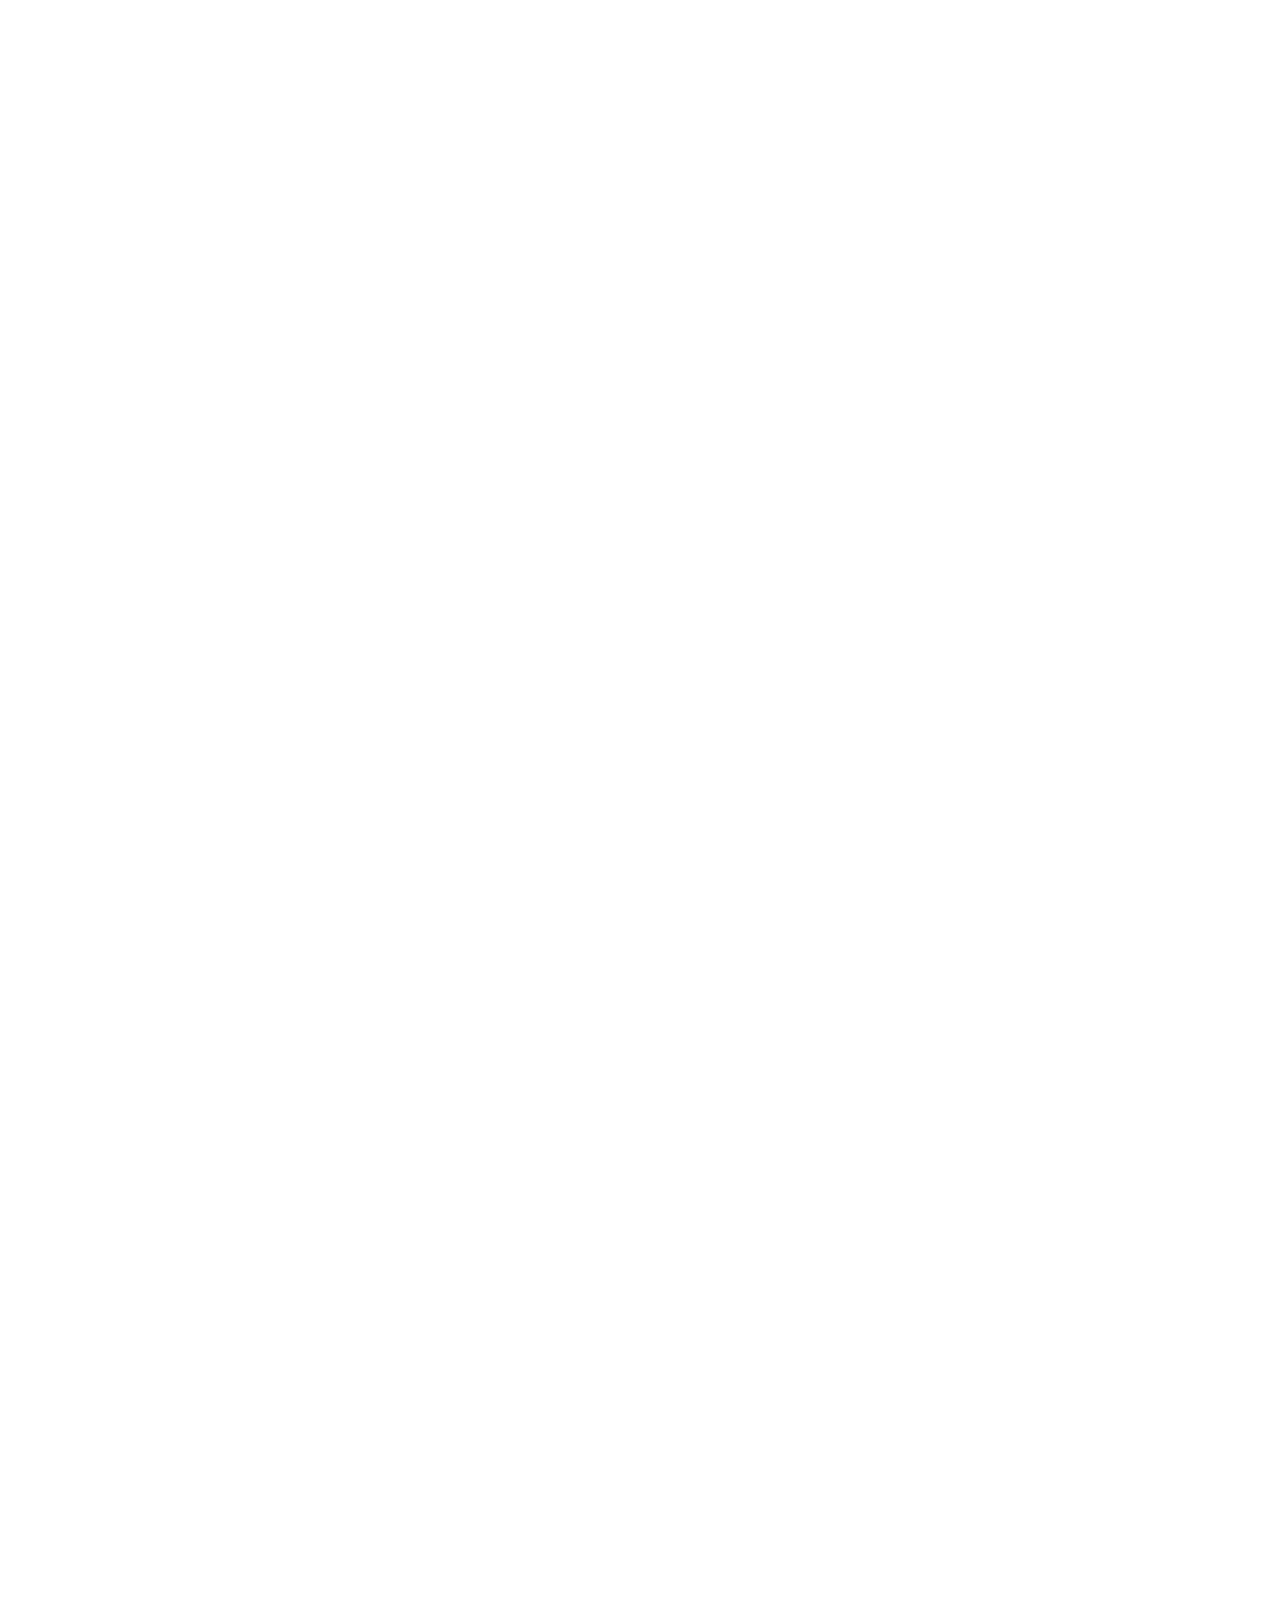
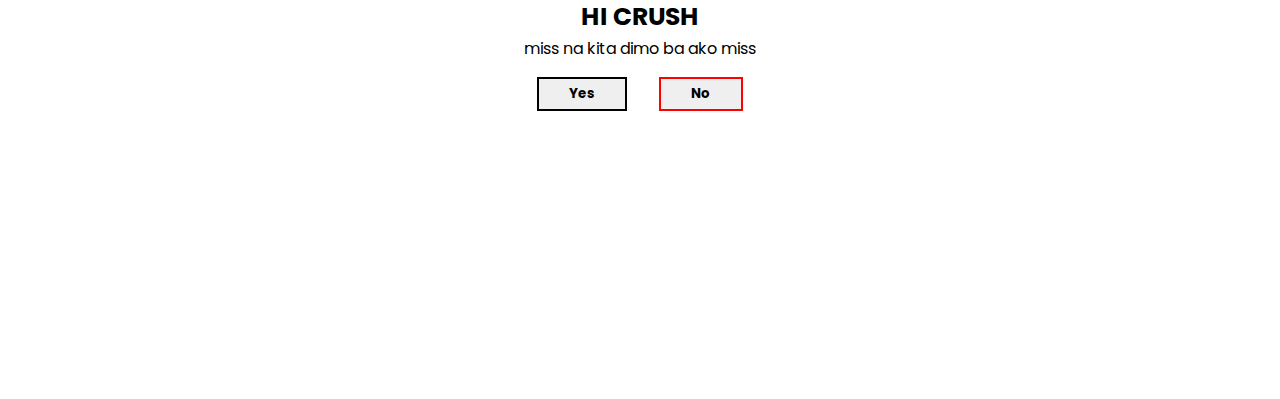
==== index.html @ d7fbdfaa "Add files via upload" ====
<!DOCTYPE html>
<html lang="en">

<head>
	<meta charset="UTF-8">
	<meta http-equiv="X-UA-Compatible" content="IE=edge">
	<meta name="viewport" content="width=device-width, initial-scale=1.0">
	<title>Yes</title>
	<link rel="stylesheet" href="style.css">
</head>
<body>
<div class="g1">
    <div class="group1">
        <button id="btt1">NO</button>
			<button id="btt2">NO</button>
			<button id="btt3">NO</button>
			<button id="btt4">NO</button>
			<button id="btt5">NO</button>
			<button id="btt6">NO</button>
			<button id="btt7">NO</button>
			<button id="btt8">NO</button>
			<button id="btt9">NO</button>
			<button id="btt10">NO</button>
			<button id="btt11">NO</button>
			<button id="btt12">NO</button>
    </div>

    <div class="imagess1">
        <video src="img/okay.mp4" class="sadcat" id="sadcat"></video>
        <video src="img/M.mp4" class="Mad" id="Mad"></video>
        <video src="img/s.mp4" class="sad" id="sad"></video>
        <img src="img/sad-guy-crying-guy.gif" alt="" class="crying" id="crying">
        <img src="https://media.tenor.com/mntB49hpNCMAAAAC/boy-sad.gif" alt="" class="sadboi" id="sadboi">
		<img src="https://media.tenor.com/hAx3UrZx7AcAAAAM/bagcord-racc.gif" alt="" class="sadsad" id="sadsad">

    </div>

    <div class="ask">
        <p><span class="crush">HI CRUSH</span> <br>miss na kita dimo ba ako miss</p>
        <div class="btn">
            <a href="yes.html"><button id="btn1">Yes</button></a>
            <button id="btn2">No</button>
        </div>

        <img src="img/image-removebg-preview.png" alt="" id="hands">

</div>

<div class="g1">
    <div class="images2">
        <div class="group1">
            <button id="bbtt1">NO</button>
            <button id="bbtt2">NO</button>
            <button id="bbtt3" onclick="enableAutoplay()">NO</button>
            <button id="bbtt4">NO</button>
            <button id="bbtt5">NO</button>
            <button id="bbtt6">NO</button>
            <button id="bbtt7">NO</button>
            <button id="bbtt8">NO</button>
            <button id="bbtt9">NO</button>
            <button id="bbtt10">NO</button>
            <button id="bbtt11">NO</button>
            <button id="bbtt12">NO</button>
        </div>
    </div>

    <div class="images1">
        <img src="https://media.tenor.com/o5KxLwKlbO0AAAAC/seriously-facepalm.gif" alt="" class="sadman"
            id="sadman">
        <img src="https://media.tenor.com/P-3a21LgmAkAAAAi/cute-cry.gif" alt="" class="hahahuhu" id="hahahuhu">
        <img src="https://media.tenor.com/-OE02caO9pMAAAAC/depression-sad.gif" alt="" class="hang" id="hang">
        <img src="img/frog.jpeg" alt="" class="frog" id="frog">
    </div>
</div>



    
</body>
<script src="proposalv2.js"></script>
<script>

const no = document.getElementById("btn2");
const yes = document.getElementById("btn1");

//group 1 of btts
const btt1 = document.getElementById("btt1");
const btt2 = document.getElementById("btt2");
const btt3 = document.getElementById("btt3");
const btt4 = document.getElementById("btt4");
const btt5 = document.getElementById("btt5");
const btt6 = document.getElementById("btt6");
const btt7 = document.getElementById("btt7");
const btt8 = document.getElementById("btt8");
const btt9 = document.getElementById("btt9");
const btt10 = document.getElementById("btt10");
const btt11 = document.getElementById("btt11");
const btt12 = document.getElementById("btt12");

//second group of btts
const bbtt1 = document.getElementById("bbtt1");
const bbtt2 = document.getElementById("bbtt2");
const bbtt3 = document.getElementById("bbtt3");
const bbtt4 = document.getElementById("bbtt4");
const bbtt5 = document.getElementById("bbtt5");
const bbtt6 = document.getElementById("bbtt6");
const bbtt7 = document.getElementById("bbtt7");
const bbtt8 = document.getElementById("bbtt8");
const bbtt9 = document.getElementById("bbtt9");
const bbtt10 = document.getElementById("bbtt10");
const bbtt11 = document.getElementById("bbtt11");
const bbtt12 = document.getElementById("bbtt12");

//IMAGESSSSSS
const hands = document.getElementById("hands");
const sadcat = document.getElementById("sadcat");
const Mad = document.getElementById("Mad")
const sad = document.getElementById("sad")
const crying = document.getElementById("crying");
const sadboi = document.getElementById("sadboi");
const sadman = document.getElementById("sadman");
const hahahuhu = document.getElementById("hahahuhu");
const hang = document.getElementById("hang");
const sadsad = document.getElementById("sadsad");
const frog = document.getElementById("frog");

no.addEventListener("click", function () {
  btt12.style.opacity = "1";
  no.style.opacity = "0";
});

btt12.addEventListener("click", function () {
  btt12.style.opacity = "0";
  bbtt3.style.opacity = "1";
  hands.style.opacity = "1";
});

bbtt3.addEventListener("click", function () {
  btt1.style.opacity = "1";
  bbtt3.style.opacity = "0";
  sadcat.style.opacity = "1";
});

var vid = document.getElementById("sadcat");
function enableAutoplay() {
  vid.autoplay = true;
  vid.load();
}

btt1.addEventListener("click", function () {
  btt1.style.opacity = "0";
  btt4.style.opacity = "1";
  hahahuhu.style.opacity = "1";
  sad.style.opacity = "1";
});

btt4.addEventListener("click", function () {
  btt2.style.opacity = "1";
  btt4.style.opacity = "0";
  sadboi.style.opacity = "1";
  Mad.style.opacity = "1";
});

btt2.addEventListener("click", function () {
  btt2.style.opacity = "0";
  bbtt1.style.opacity = "1";
  crying.style.opacity = "1";
  yes.style.padding = "50px";
});

btt3.addEventListener("click", function () {
  btt2.style.opacity = "0";
  bbtt1.style.opacity = "1";
  frog.style.opacity = "1";
  
});

bbtt1.addEventListener("click", function () {
  bbtt8.style.opacity = "1";
  bbtt1.style.opacity = "0";
  sadman.style.opacity = "1";
});

bbtt8.addEventListener("click", function () {
  bbtt8.style.opacity = "0";
  btt6.style.opacity = "1";
  hang.style.opacity = "1";
});

btt6.addEventListener("click", function () {
  bbtt6.style.opacity = "0";
  btt4.style.opacity = "0";
  btt3.style.opacity = "1";
});

btt3.addEventListener("click", function () {
  bbtt6.style.opacity = "1";
  btt1.style.opacity = "1";
  btt4.style.opacity = "1";
  btt3.style.opacity = "1";
  btt2.style.opacity = "1";
  btt5.style.opacity = "1";
  btt6.style.opacity = "1";
  btt9.style.opacity = "1";
  btt11.style.opacity = "1";
  btt10.style.opacity = "1";
  bbtt1.style.opacity = "1";
  bbtt2.style.opacity = "1";
  bbtt3.style.opacity = "1";
  bbtt4.style.opacity = "1";
  bbtt5.style.opacity = "1";
  bbtt7.style.opacity = "1";
  bbtt9.style.opacity = "1";
});

</script>
</html>
---- style.css ----
@import url('https://fonts.googleapis.com/css2?family=Pacifico&family=Poppins:ital,wght@0,100;0,200;0,300;0,400;0,500;0,600;0,700;0,800;0,900;1,100;1,200;1,300;1,400;1,500;1,600;1,700;1,800&display=swap');

body {
    background: white;
    font-family: Poppins;
}

.g1 {
    display: flex;
    justify-content: center;
    align-items: center;
    flex-direction: column;
    position: relative;
}

.images1 img {
    width: 150px;
}

.images1 {
    position: absolute;
    top: 0;
    display: grid;
    grid-template-columns: 1fr 1fr;
    gap: 2em;
    margin-left: 1em;
    margin-right: 1em;
}

.group1 {
    display: grid;
    grid-template-columns: 1fr 1fr 1fr;
    gap: 2em;
    margin-left: 1em;
    margin-right: 1em;
    z-index: 55;
    margin-top: 2em;
}

.group1 button {
    padding-left: 30px;
    padding-right: 30px;
    padding-top: 5px;
    padding-bottom: 5px;
    font-weight: bold;
    font-family: Poppins;
    z-index: 4444;
    border: 2px solid red;
}

.group1 button:hover {
    background: white;
    border: 2px solid black;
}

.ask {
    display: flex;
    justify-content: center;
    align-items: center;
    flex-direction: column;
    border-radius: 5px;
    z-index: 5555555;
    padding-top: 1em;
    padding-bottom: 1em;
    text-align: center;
    margin-top: em;
    position: relative;
}

.btn {
    display: flex;
    justify-content: center;
    align-items: center;
    gap: 2em;
}

#btn1 {
    padding-left: 30px;
    padding-right: 30px;
    padding-top: 5px;
    padding-bottom: 5px;
    font-weight: bold;
    font-family: Poppins;
    border: 2px solid black;
}

#btn1:hover {
    background: white;
    border: 2px solid black;
}

#btn2:hover {
    background: white;
    border: 2px solid black;
}

#btn2 {
    padding-left: 30px;
    padding-right: 30px;
    padding-top: 5px;
    padding-bottom: 5px;
    font-weight: bold;
    font-family: Poppins;
    border: 2px solid red;
}

.crush {
    font-size: 25px;
    margin-bottom: 2em;
    font-weight: bold;
    color: black;
}

#hands {
    width: 50px;
    position: absolute;
    top: 9em;
    left: 1em;
    animation: bounce2 2s ease infinite;
    opacity: 0;
}

#sadman {
    transform: translateY(-2em);
    opacity: 0;
}

#sadcat {
    width: 340px;
    height: 540px;
    padding-left: 200px;

}

#Mad {
    width: 340px;
    height: 540px;
    padding-right: 200px;

}

#sad {
    width: 340px;
    height: 540px;
    padding-bottom: 200px;
}

#hang {
    transform: translateY(-4em);
    opacity: 0;
}

#frog {
    transform: translateY (-4em);
    opacity: 0;
}

#hahahuhu {
    opacity: 0;
}

#sadcat {
    opacity: 0;
}

#Mad {
    opacity: 0;
}

#sad {
    opacity: 0;
}

#sadboi {
    opacity: 0;
}

#crying {
    opacity: 0;
}

#sadsad {
    opacity: 0;
}

.sadboi {
    padding-left: 200px;
}

@keyframes bounce2 {

    0%,
    20%,
    50%,
    80%,
    100% {
        transform: translateY(0);
    }

    40% {
        transform: translateY(-20px);
    }

    60% {
        transform: translateY(-15px);
    }
}

/*----------------
BUTTONS OPACITY
----------------*/
#btt1 {
    opacity: 0;
}

#btt2 {
    opacity: 0;
}

#btt3 {
    opacity: 0;
}

#btt4 {
    opacity: 0;
}

#btt5 {
    opacity: 0;
}

#btt6 {
    opacity: 0;
}

#btt7 {
    opacity: 0;
}

#btt8 {
    opacity: 0;
}

#btt9 {
    opacity: 0;
}

#btt10 {
    opacity: 0;
}

#btt11 {
    opacity: 0;
}

#btt12 {
    opacity: 0;
}

/*----------------
BUTTONS 2 OPACITY
----------------*/
#bbtt1 {
    opacity: 0;
}

#bbtt2 {
    opacity: 0;
}

#bbtt3 {
    opacity: 0;
}

#bbtt4 {
    opacity: 0;
}

#bbtt5 {
    opacity: 0;
}

#bbtt6 {
    opacity: 0;
}

#bbtt7 {
    opacity: 0;
}

#bbtt8 {
    opacity: 0;
}

#bbtt9 {
    opacity: 0;
}

#bbtt10 {
    opacity: 0;
}

#bbtt11 {
    opacity: 0;
}

#bbtt12 {
    opacity: 0;
}

.fff {
    display: flex;
    justify-content: center;
    align-items: center;
    padding-top: 60px;
}
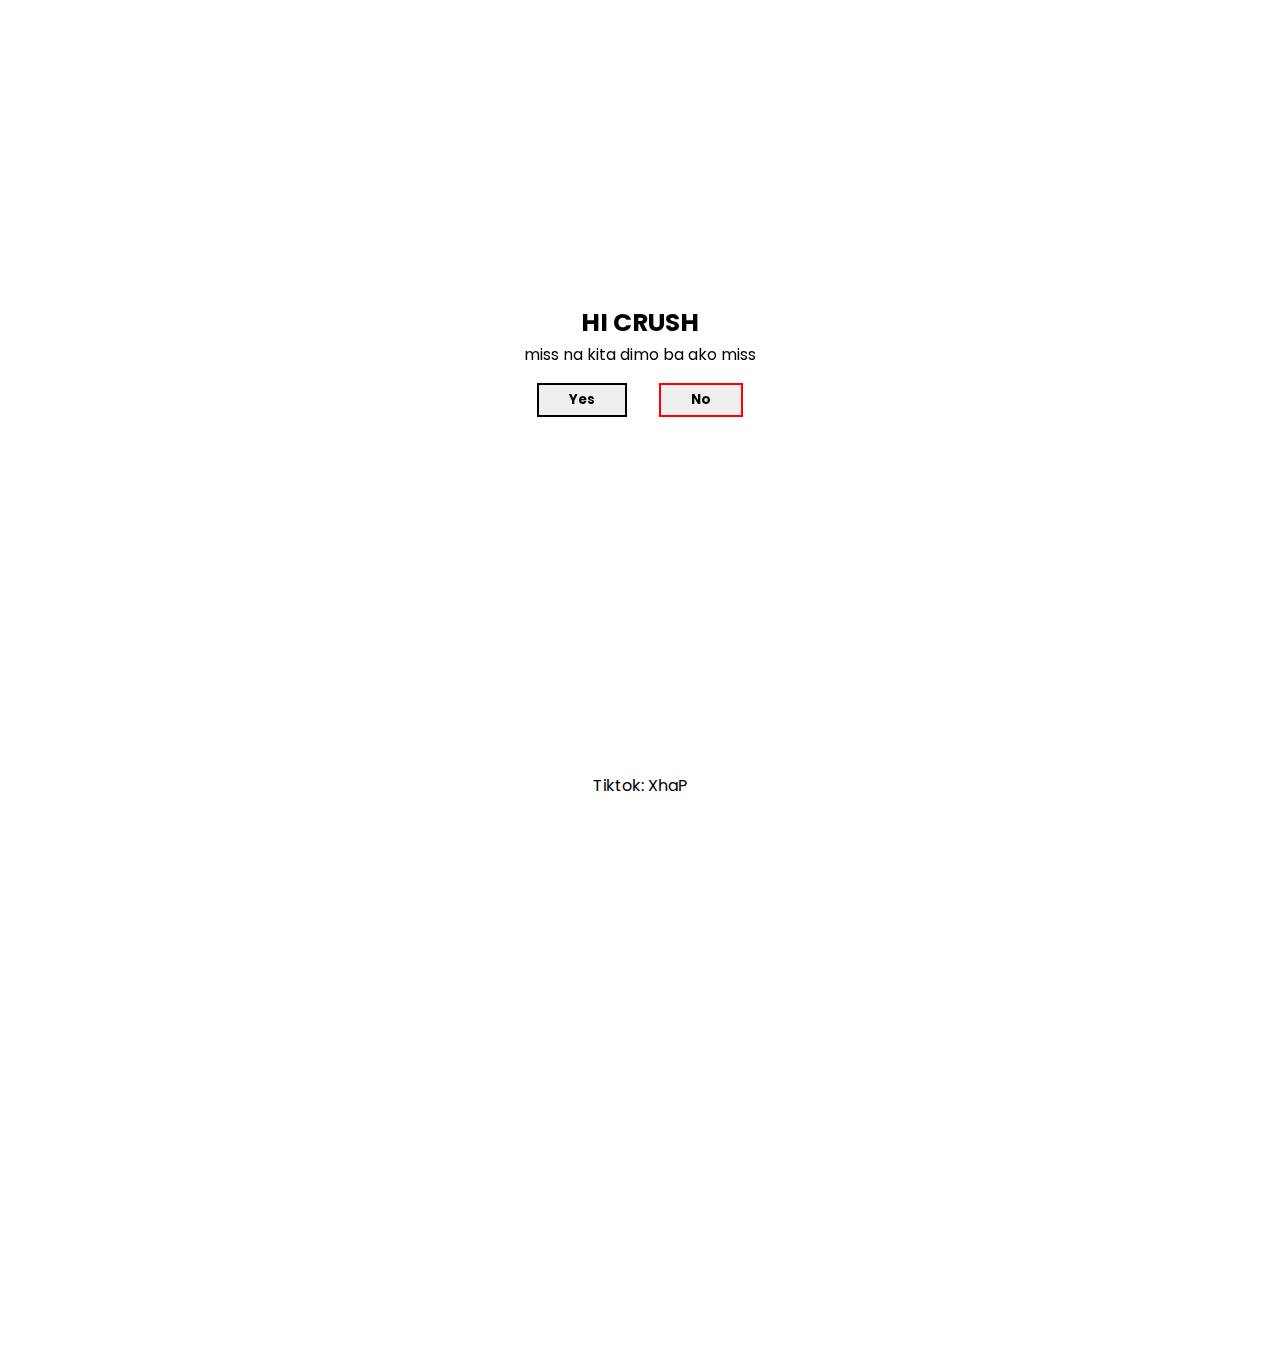
==== commit 0eb5ec0e: "Update index.html" ====
--- a/index.html
+++ b/index.html
@@ -8,10 +8,11 @@
 	<title>Yes</title>
 	<link rel="stylesheet" href="style.css">
 </head>
+
 <body>
-<div class="g1">
-    <div class="group1">
-        <button id="btt1">NO</button>
+	<div class="g1">
+		<div class="group1">
+			<button id="btt1">NO</button>
 			<button id="btt2">NO</button>
 			<button id="btt3">NO</button>
 			<button id="btt4">NO</button>
@@ -23,64 +24,62 @@
 			<button id="btt10">NO</button>
 			<button id="btt11">NO</button>
 			<button id="btt12">NO</button>
-    </div>
-
-    <div class="imagess1">
-        <video src="img/okay.mp4" class="sadcat" id="sadcat"></video>
-        <video src="img/M.mp4" class="Mad" id="Mad"></video>
-        <video src="img/s.mp4" class="sad" id="sad"></video>
-        <img src="img/sad-guy-crying-guy.gif" alt="" class="crying" id="crying">
-        <img src="https://media.tenor.com/mntB49hpNCMAAAAC/boy-sad.gif" alt="" class="sadboi" id="sadboi">
-		<img src="https://media.tenor.com/hAx3UrZx7AcAAAAM/bagcord-racc.gif" alt="" class="sadsad" id="sadsad">
-
-    </div>
-
-    <div class="ask">
-        <p><span class="crush">HI CRUSH</span> <br>miss na kita dimo ba ako miss</p>
-        <div class="btn">
-            <a href="yes.html"><button id="btn1">Yes</button></a>
-            <button id="btn2">No</button>
-        </div>
-
-        <img src="img/image-removebg-preview.png" alt="" id="hands">
-
-</div>
-
-<div class="g1">
-    <div class="images2">
-        <div class="group1">
-            <button id="bbtt1">NO</button>
-            <button id="bbtt2">NO</button>
-            <button id="bbtt3" onclick="enableAutoplay()">NO</button>
-            <button id="bbtt4">NO</button>
-            <button id="bbtt5">NO</button>
-            <button id="bbtt6">NO</button>
-            <button id="bbtt7">NO</button>
-            <button id="bbtt8">NO</button>
-            <button id="bbtt9">NO</button>
-            <button id="bbtt10">NO</button>
-            <button id="bbtt11">NO</button>
-            <button id="bbtt12">NO</button>
-        </div>
-    </div>
-
-    <div class="images1">
-        <img src="https://media.tenor.com/o5KxLwKlbO0AAAAC/seriously-facepalm.gif" alt="" class="sadman"
-            id="sadman">
-        <img src="https://media.tenor.com/P-3a21LgmAkAAAAi/cute-cry.gif" alt="" class="hahahuhu" id="hahahuhu">
-        <img src="https://media.tenor.com/-OE02caO9pMAAAAC/depression-sad.gif" alt="" class="hang" id="hang">
-        <img src="img/frog.jpeg" alt="" class="frog" id="frog">
-    </div>
-</div>
-
-
-
-    
-</body>
-<script src="proposalv2.js"></script>
-<script>
-
-const no = document.getElementById("btn2");
+		</div>
+
+		<div class="images1">
+			<video src="img/okay.mp4" class="sadcat" id="sadcat"></video>
+            <video src="img/M.mp4" class="Mad" id="Mad"></video>
+            <video src="img/s.mp4" class="sad" id="sad"></video>
+            <img src="img/sad-guy-crying-guy.gif" alt="" class="crying" id="crying">
+            <img src="https://media.tenor.com/mntB49hpNCMAAAAC/boy-sad.gif" alt="" class="sadboi" id="sadboi">
+		    <img src="https://media.tenor.com/hAx3UrZx7AcAAAAM/bagcord-racc.gif" alt="" class="sadsad" id="sadsad">
+
+
+		</div>
+
+		<div class="ask">
+            <p><span class="crush">HI CRUSH</span> <br>miss na kita dimo ba ako miss</p>
+			<div class="btn">
+				<a href="yes.html"><button id="btn1">Yes</button></a>
+				<button id="btn2">No</button>
+			</div>
+			<img src="img/image-removebg-preview.png" alt="" id="hands">
+		</div>
+
+		<div class="g1">
+			<div class="images2">
+				<div class="group1">
+					<button id="bbtt1">NO</button>
+					<button id="bbtt2">NO</button>
+					<button id="bbtt3" onclick="enableAutoplay()">NO</button>
+					<button id="bbtt4">NO</button>
+					<button id="bbtt5">NO</button>
+					<button id="bbtt6">NO</button>
+					<button id="bbtt7">NO</button>
+					<button id="bbtt8">NO</button>
+					<button id="bbtt9">NO</button>
+					<button id="bbtt10">NO</button>
+					<button id="bbtt11">NO</button>
+					<button id="bbtt12">NO</button>
+				</div>
+			</div>
+
+			<div class="images1">
+				<img src="https://media.tenor.com/o5KxLwKlbO0AAAAC/seriously-facepalm.gif" alt="" class="sadman"
+					id="sadman">
+				<img src="https://media.tenor.com/P-3a21LgmAkAAAAi/cute-cry.gif" alt="" class="hahahuhu" id="hahahuhu">
+				<img src="https://media.tenor.com/-OE02caO9pMAAAAC/depression-sad.gif" alt="" class="hang" id="hang">
+				<img src="img/frog.jpeg" alt="" class="frog" id="frog">
+			</div>
+		</div>
+
+		<div class="fff">
+			<p>Tiktok: XhaP</p>
+		</div>
+
+		<script src="proposalv2.js"></script>
+       <script>
+        const no = document.getElementById("btn2");
 const yes = document.getElementById("btn1");
 
 //group 1 of btts
@@ -114,8 +113,6 @@
 //IMAGESSSSSS
 const hands = document.getElementById("hands");
 const sadcat = document.getElementById("sadcat");
-const Mad = document.getElementById("Mad")
-const sad = document.getElementById("sad")
 const crying = document.getElementById("crying");
 const sadboi = document.getElementById("sadboi");
 const sadman = document.getElementById("sadman");
@@ -154,6 +151,7 @@
   sad.style.opacity = "1";
 });
 
+
 btt4.addEventListener("click", function () {
   btt2.style.opacity = "1";
   btt4.style.opacity = "0";
@@ -172,7 +170,6 @@
   btt2.style.opacity = "0";
   bbtt1.style.opacity = "1";
   frog.style.opacity = "1";
-  
 });
 
 bbtt1.addEventListener("click", function () {
@@ -212,6 +209,7 @@
   bbtt7.style.opacity = "1";
   bbtt9.style.opacity = "1";
 });
-
-</script>
-</html>+       </script>
+</body>
+
+</html>
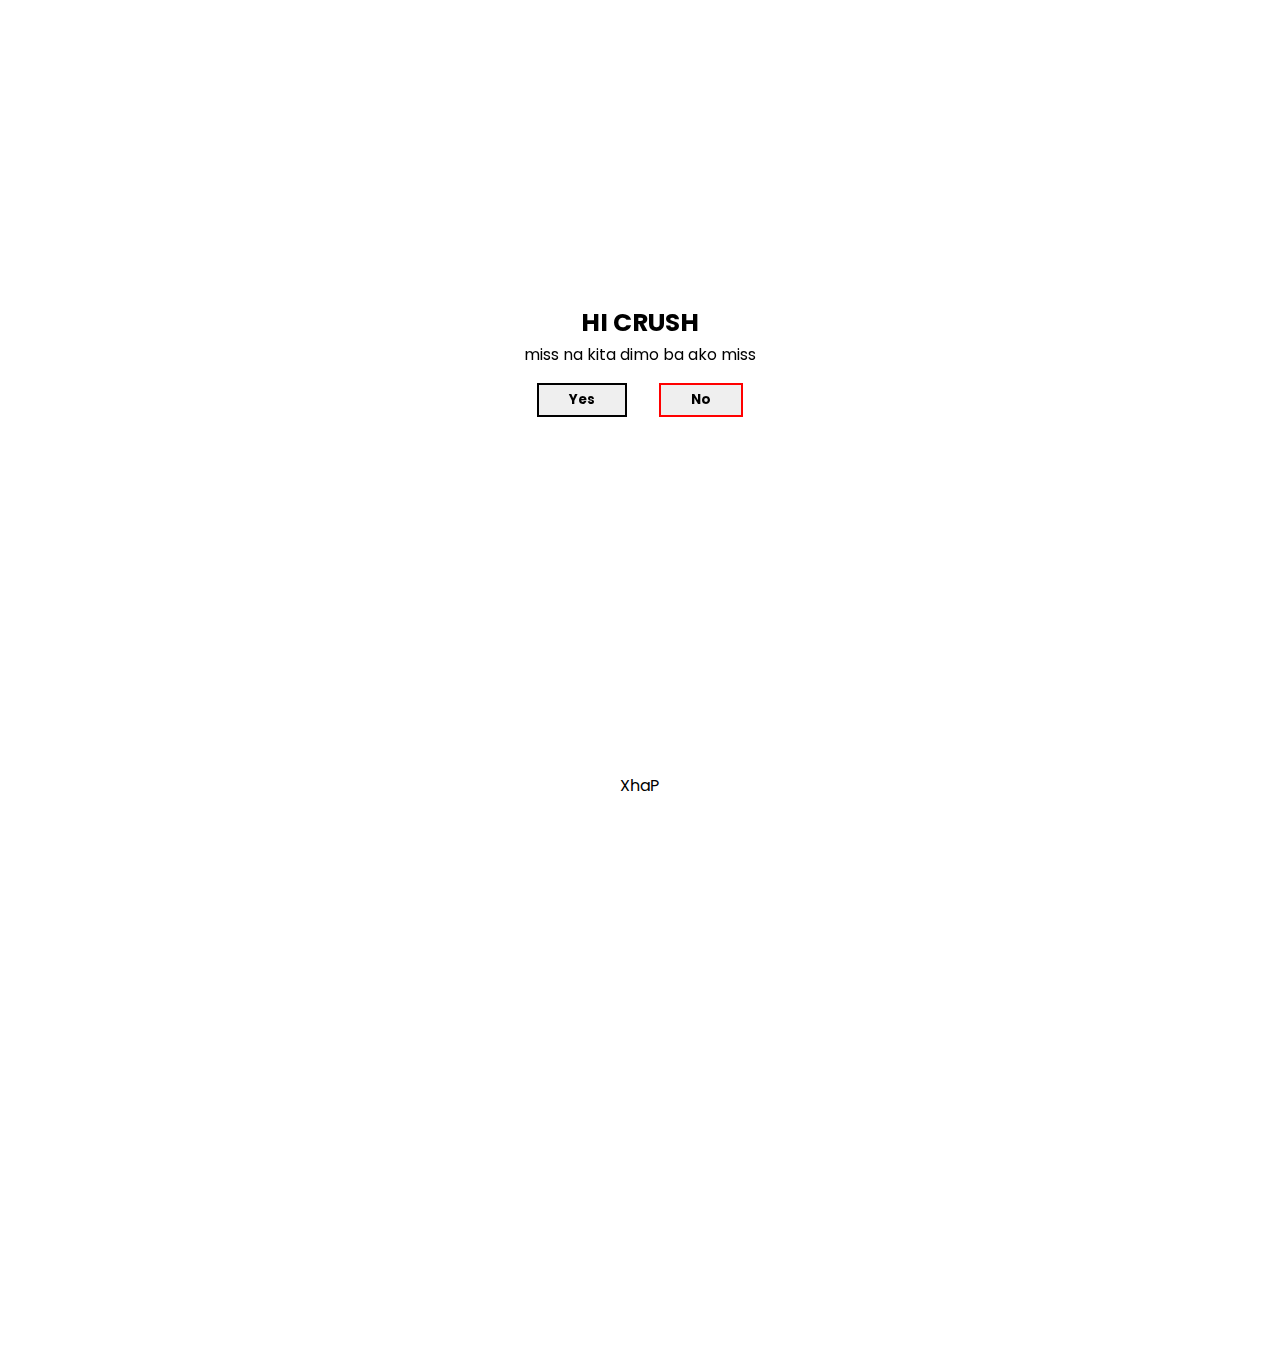
==== commit c42fadc8: "Update index.html" ====
--- a/index.html
+++ b/index.html
@@ -74,7 +74,7 @@
 		</div>
 
 		<div class="fff">
-			<p>Tiktok: XhaP</p>
+			<p>XhaP</p>
 		</div>
 
 		<script src="proposalv2.js"></script>
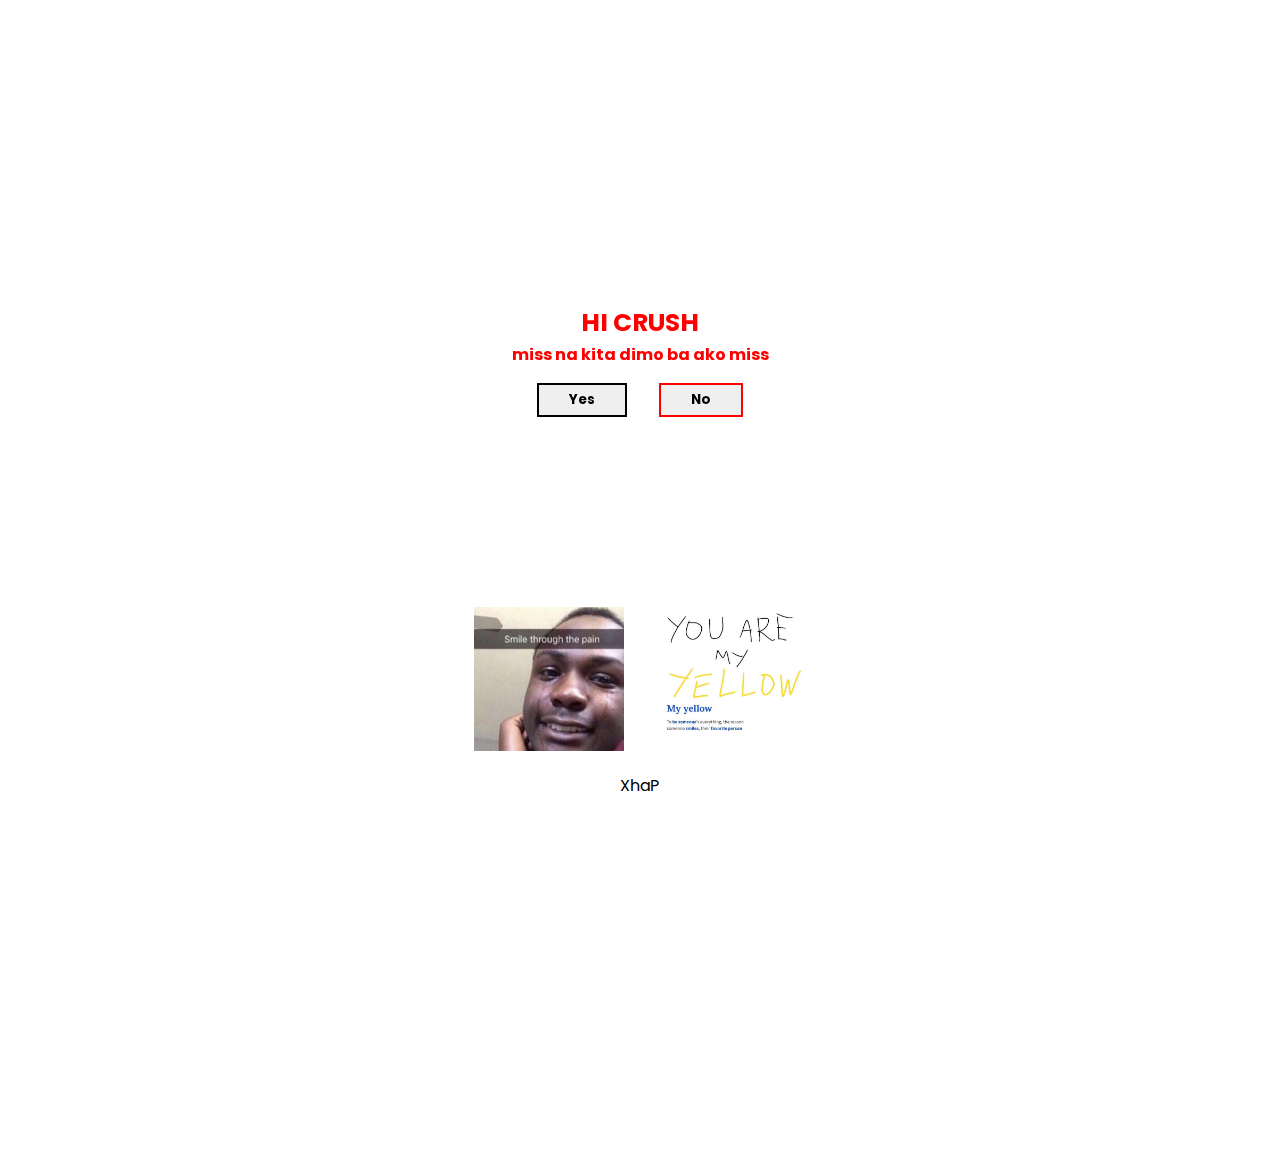
==== commit e80c4398: "Update index.html" ====
--- a/index.html
+++ b/index.html
@@ -28,8 +28,8 @@
 
 		<div class="images1">
 			<video src="img/okay.mp4" class="sadcat" id="sadcat"></video>
-            <video src="img/M.mp4" class="Mad" id="Mad"></video>
-            <video src="img/s.mp4" class="sad" id="sad"></video>
+            <img src="img/ehem.jpg" alt="" class="Mad" id="Mad">
+            <img src="img/frog.jpg" alt="" class="sad" id="sad">
             <img src="img/sad-guy-crying-guy.gif" alt="" class="crying" id="crying">
             <img src="https://media.tenor.com/mntB49hpNCMAAAAC/boy-sad.gif" alt="" class="sadboi" id="sadboi">
 		    <img src="https://media.tenor.com/hAx3UrZx7AcAAAAM/bagcord-racc.gif" alt="" class="sadsad" id="sadsad">
@@ -70,6 +70,8 @@
 				<img src="https://media.tenor.com/P-3a21LgmAkAAAAi/cute-cry.gif" alt="" class="hahahuhu" id="hahahuhu">
 				<img src="https://media.tenor.com/-OE02caO9pMAAAAC/depression-sad.gif" alt="" class="hang" id="hang">
 				<img src="img/frog.jpeg" alt="" class="frog" id="frog">
+                <img src="img/11.jpg" alt="" class="low" id="low">
+                <img src="img/yellow.jpg" alt="" class="yellow" id="yellow">
 			</div>
 		</div>
 
@@ -130,6 +132,7 @@
   btt12.style.opacity = "0";
   bbtt3.style.opacity = "1";
   hands.style.opacity = "1";
+  sad.style.opacity = "1";
 });
 
 bbtt3.addEventListener("click", function () {
@@ -148,7 +151,7 @@
   btt1.style.opacity = "0";
   btt4.style.opacity = "1";
   hahahuhu.style.opacity = "1";
-  sad.style.opacity = "1";
+  
 });
 
 
@@ -170,12 +173,14 @@
   btt2.style.opacity = "0";
   bbtt1.style.opacity = "1";
   frog.style.opacity = "1";
+  low.style.opacity = "1";
 });
 
 bbtt1.addEventListener("click", function () {
   bbtt8.style.opacity = "1";
   bbtt1.style.opacity = "0";
   sadman.style.opacity = "1";
+  yellow.style.opacity = "1";
 });
 
 bbtt8.addEventListener("click", function () {
--- a/style.css
+++ b/style.css
@@ -67,6 +67,15 @@
     position: relative;
 }
 
+.ask span {
+    color: red;
+}
+
+.ask p{
+    color: red; 
+    font-weight: bold;
+}
+
 .btn {
     display: flex;
     justify-content: center;
@@ -128,21 +137,31 @@
 #sadcat {
     width: 340px;
     height: 540px;
-    padding-left: 200px;
+    padding-left: 150px;
 
 }
 
 #Mad {
     width: 340px;
     height: 540px;
-    padding-right: 200px;
+    position: sticky;
+    top: 0;
+    right: 150px;
+   
 
 }
 
 #sad {
     width: 340px;
     height: 540px;
-    padding-bottom: 200px;
+    position: sticky;
+    top: 0;
+    left: 150px;
+}
+
+#crying {
+    position: absolute;
+    position: bottom;
 }
 
 #hang {
@@ -313,4 +332,32 @@
     justify-content: center;
     align-items: center;
     padding-top: 60px;
-}+}
+
+@media screen and (max-width: 600px){
+    #sadcat {
+        width: 340px;
+        height: 240px;
+        padding-left: 150px;
+    
+    }
+    
+    #Mad {
+        width: 340px;
+        height: 240px;
+        position: sticky;
+        top: 0;
+        right: 150px;
+       
+    
+    }
+    
+    #sad {
+        width: 340px;
+        height: 240px;
+        position: sticky;
+        top: 0;
+        left: 150px;
+    }
+
+}
